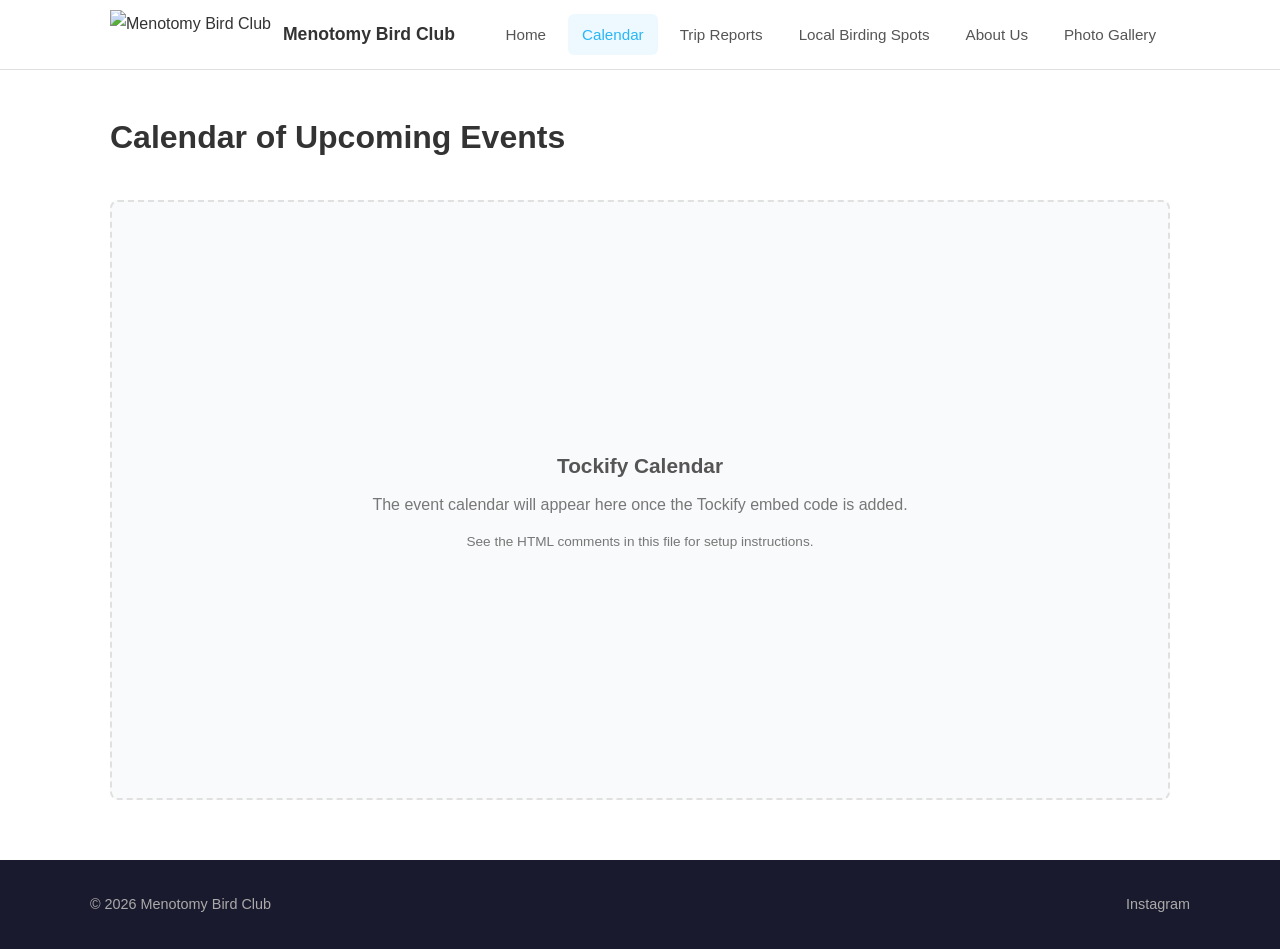
==== calendar.html @ 529d6406 "Initial commit: static site for Menotomy Bird Club - Home page with club intro and welcome text - Ca" ====
<!DOCTYPE html>
<html lang="en">
<head>
  <meta charset="UTF-8">
  <meta name="viewport" content="width=device-width, initial-scale=1.0">
  <title>Calendar | Menotomy Bird Club</title>
  <link rel="stylesheet" href="style.css">
</head>
<body>

  <header>
    <div class="container">
      <a href="index.html" class="logo">
        <img src="images/logo.png" alt="Menotomy Bird Club">
        <span>Menotomy Bird Club</span>
      </a>
      <button class="menu-toggle" onclick="document.querySelector('nav').classList.toggle('open')" aria-label="Toggle menu">
        <span></span><span></span><span></span>
      </button>
      <nav>
        <ul>
          <li><a href="index.html">Home</a></li>
          <li><a href="calendar.html" class="active">Calendar</a></li>
          <li><a href="trip-reports.html">Trip Reports</a></li>
          <li><a href="local-birding-spots.html">Local Birding Spots</a></li>
          <li><a href="about.html">About Us</a></li>
          <li><a href="photo-gallery.html">Photo Gallery</a></li>
        </ul>
      </nav>
    </div>
  </header>

  <main>
    <div class="page-header">
      <h1>Calendar of Upcoming Events</h1>
    </div>

    <!-- ==============================================
         TOCKIFY CALENDAR EMBED
         ==============================================
         To activate, replace this placeholder with your
         Tockify embed code. It will look something like:

         <div data-tockify-component="calendar"
              data-tockify-calendar="your-calendar-name"></div>
         <script data-tockify-script="embed"
                 src="https://public.tockify.com/browser/embed.js"></script>

         You can get this code from:
         Tockify Dashboard > Settings > Embed / Share
         ============================================== -->

    <div class="tockify-container">
      <div class="tockify-placeholder">
        <h3>Tockify Calendar</h3>
        <p>The event calendar will appear here once the Tockify embed code is added.</p>
        <p style="margin-top:12px; font-size:0.85rem;">See the HTML comments in this file for setup instructions.</p>
      </div>
    </div>
  </main>

  <footer>
    <div class="container">
      <p>&copy; 2026 Menotomy Bird Club</p>
      <div class="social-links">
        <a href="https://www.instagram.com/" target="_blank">Instagram</a>
      </div>
    </div>
  </footer>

</body>
</html>
---- style.css ----
/* ============================================
   Menotomy Bird Club - Static Site Stylesheet
   ============================================ */

/* Reset & Base */
*, *::before, *::after {
  box-sizing: border-box;
  margin: 0;
  padding: 0;
}

:root {
  --primary: #29b6f6;
  --primary-dark: #0288d1;
  --text-dark: #333;
  --text-medium: #555;
  --text-light: #777;
  --bg-white: #ffffff;
  --bg-light: #f9fafb;
  --bg-dark: #1a1a2e;
  --border-light: #e0e0e0;
  --max-width: 1100px;
  --header-height: 70px;
}

html {
  scroll-behavior: smooth;
}

body {
  font-family: 'Segoe UI', 'Open Sans', Arial, sans-serif;
  color: var(--text-medium);
  line-height: 1.7;
  background: var(--bg-white);
}

a {
  color: var(--primary);
  text-decoration: none;
  transition: color 0.2s;
}

a:hover {
  color: var(--primary-dark);
  text-decoration: underline;
}

img {
  max-width: 100%;
  height: auto;
}

/* ---- Header / Navigation ---- */

header {
  background: var(--bg-white);
  border-bottom: 1px solid var(--border-light);
  position: sticky;
  top: 0;
  z-index: 100;
  height: var(--header-height);
}

header .container {
  max-width: var(--max-width);
  margin: 0 auto;
  padding: 0 20px;
  display: flex;
  align-items: center;
  justify-content: space-between;
  height: 100%;
}

.logo {
  display: flex;
  align-items: center;
  gap: 12px;
  text-decoration: none;
  color: var(--text-dark);
}

.logo img {
  height: 50px;
  width: auto;
}

.logo span {
  font-size: 1.1rem;
  font-weight: 600;
  color: var(--text-dark);
}

/* Hamburger menu button (mobile) */
.menu-toggle {
  display: none;
  background: none;
  border: none;
  cursor: pointer;
  padding: 8px;
}

.menu-toggle span {
  display: block;
  width: 24px;
  height: 2px;
  background: var(--text-dark);
  margin: 5px 0;
  transition: 0.3s;
}

nav ul {
  list-style: none;
  display: flex;
  gap: 8px;
}

nav ul li a {
  display: block;
  padding: 8px 14px;
  color: var(--text-medium);
  font-size: 0.95rem;
  font-weight: 500;
  border-radius: 6px;
  transition: background 0.2s, color 0.2s;
  text-decoration: none;
}

nav ul li a:hover,
nav ul li a.active {
  color: var(--primary);
  background: rgba(41, 182, 246, 0.08);
  text-decoration: none;
}

/* ---- Main Content ---- */

main {
  max-width: var(--max-width);
  margin: 0 auto;
  padding: 40px 20px 60px;
  min-height: calc(100vh - var(--header-height) - 200px);
}

/* ---- Page Headers ---- */

.page-header {
  margin-bottom: 36px;
}

.page-header h1 {
  font-size: 2rem;
  font-weight: 600;
  color: var(--text-dark);
  margin-bottom: 8px;
}

.page-header p {
  font-size: 1.05rem;
  color: var(--text-light);
}

/* ---- Home Page ---- */

.hero {
  display: grid;
  grid-template-columns: 1fr 320px;
  gap: 48px;
  align-items: start;
  margin-bottom: 48px;
}

.hero-text h2 {
  font-size: 1.6rem;
  color: var(--primary);
  margin-bottom: 20px;
  font-weight: 600;
}

.hero-text p {
  margin-bottom: 16px;
  line-height: 1.8;
}

.hero-logo img {
  width: 100%;
  border-radius: 8px;
  box-shadow: 0 4px 16px rgba(0,0,0,0.1);
}

.group-photo {
  margin-top: 24px;
  text-align: center;
}

.group-photo img {
  width: 100%;
  max-width: 700px;
  border-radius: 8px;
  box-shadow: 0 4px 16px rgba(0,0,0,0.1);
}

.group-photo p {
  margin-top: 12px;
  font-size: 0.9rem;
  color: var(--text-light);
  font-style: italic;
}

/* ---- Calendar Page ---- */

.tockify-container {
  margin-top: 20px;
  min-height: 600px;
  border: 2px dashed var(--border-light);
  border-radius: 8px;
  display: flex;
  align-items: center;
  justify-content: center;
  background: var(--bg-light);
}

.tockify-placeholder {
  text-align: center;
  padding: 40px;
  color: var(--text-light);
}

.tockify-placeholder h3 {
  font-size: 1.3rem;
  margin-bottom: 8px;
  color: var(--text-medium);
}

.calendar-links {
  display: flex;
  gap: 24px;
  margin-bottom: 28px;
}

.calendar-links a {
  font-weight: 500;
}

/* ---- Trip Reports ---- */

.trip-report {
  border-bottom: 1px solid var(--border-light);
  padding: 32px 0;
}

.trip-report:last-child {
  border-bottom: none;
}

.trip-report h3 {
  font-size: 1.3rem;
  font-weight: 600;
  color: var(--text-dark);
  margin-bottom: 12px;
}

.trip-report p {
  margin-bottom: 12px;
}

.trip-report .ebird-link {
  display: inline-block;
  margin-top: 8px;
  font-weight: 500;
  font-size: 0.9rem;
}

.trip-report .trip-photo {
  float: right;
  max-width: 280px;
  margin: 0 0 16px 24px;
  border-radius: 6px;
  box-shadow: 0 2px 8px rgba(0,0,0,0.1);
}

/* ---- Local Birding Spots ---- */

.spots-intro {
  margin-bottom: 32px;
}

.spots-list {
  display: grid;
  gap: 0;
}

.spot-item {
  padding: 24px 0;
  border-bottom: 1px solid var(--border-light);
}

.spot-item:last-child {
  border-bottom: none;
}

.spot-item h3 {
  font-size: 1.15rem;
  font-weight: 600;
  color: var(--text-dark);
  margin-bottom: 8px;
}

.spot-item h3 .town {
  font-weight: 400;
  color: var(--text-light);
  font-size: 0.95rem;
}

.spot-item p {
  margin-bottom: 8px;
}

.spot-item .ebird-link {
  font-size: 0.9rem;
  font-weight: 500;
}

.spots-quick-list {
  background: var(--bg-light);
  border-radius: 8px;
  padding: 24px 32px;
  margin-bottom: 36px;
}

.spots-quick-list h3 {
  font-size: 1.1rem;
  color: var(--text-dark);
  margin-bottom: 12px;
}

.spots-quick-list ol {
  columns: 2;
  column-gap: 32px;
  padding-left: 20px;
}

.spots-quick-list li {
  margin-bottom: 6px;
  font-size: 0.95rem;
}

/* ---- About / Contact ---- */

.contact-section {
  max-width: 600px;
}

.contact-section h3 {
  font-size: 1.1rem;
  font-weight: 600;
  color: var(--text-dark);
  margin-top: 28px;
  margin-bottom: 8px;
}

.contact-section h3:first-child {
  margin-top: 0;
}

.contact-section p {
  margin-bottom: 8px;
}

.contact-section ul {
  list-style: none;
  padding: 0;
}

.contact-section ul li {
  margin-bottom: 6px;
}

/* ---- Photo Gallery ---- */

.gallery-grid {
  display: grid;
  grid-template-columns: repeat(auto-fill, minmax(300px, 1fr));
  gap: 20px;
  margin-top: 20px;
}

.gallery-item {
  border-radius: 8px;
  overflow: hidden;
  box-shadow: 0 2px 8px rgba(0,0,0,0.1);
  transition: transform 0.2s, box-shadow 0.2s;
}

.gallery-item:hover {
  transform: translateY(-2px);
  box-shadow: 0 4px 16px rgba(0,0,0,0.15);
}

.gallery-item img {
  width: 100%;
  height: 260px;
  object-fit: cover;
  display: block;
}

.gallery-item .caption {
  padding: 12px 16px;
  font-size: 0.9rem;
  color: var(--text-medium);
  background: var(--bg-light);
}

/* ---- Footer ---- */

footer {
  background: var(--bg-dark);
  color: #aaa;
  padding: 32px 20px;
}

footer .container {
  max-width: var(--max-width);
  margin: 0 auto;
  display: flex;
  justify-content: space-between;
  align-items: center;
}

footer p {
  font-size: 0.9rem;
}

footer .social-links {
  display: flex;
  gap: 16px;
}

footer .social-links a {
  color: #aaa;
  font-size: 0.9rem;
  transition: color 0.2s;
}

footer .social-links a:hover {
  color: var(--primary);
}

/* ---- Responsive ---- */

@media (max-width: 768px) {
  .hero {
    grid-template-columns: 1fr;
    gap: 24px;
  }

  .hero-logo {
    order: -1;
    text-align: center;
  }

  .hero-logo img {
    max-width: 220px;
  }

  .menu-toggle {
    display: block;
  }

  nav {
    display: none;
    position: absolute;
    top: var(--header-height);
    left: 0;
    right: 0;
    background: var(--bg-white);
    border-bottom: 1px solid var(--border-light);
    box-shadow: 0 4px 12px rgba(0,0,0,0.1);
    padding: 12px 20px;
  }

  nav.open {
    display: block;
  }

  nav ul {
    flex-direction: column;
    gap: 4px;
  }

  .spots-quick-list ol {
    columns: 1;
  }

  .trip-report .trip-photo {
    float: none;
    max-width: 100%;
    margin: 16px 0;
  }

  footer .container {
    flex-direction: column;
    gap: 16px;
    text-align: center;
  }

  .calendar-links {
    flex-direction: column;
    gap: 8px;
  }
}
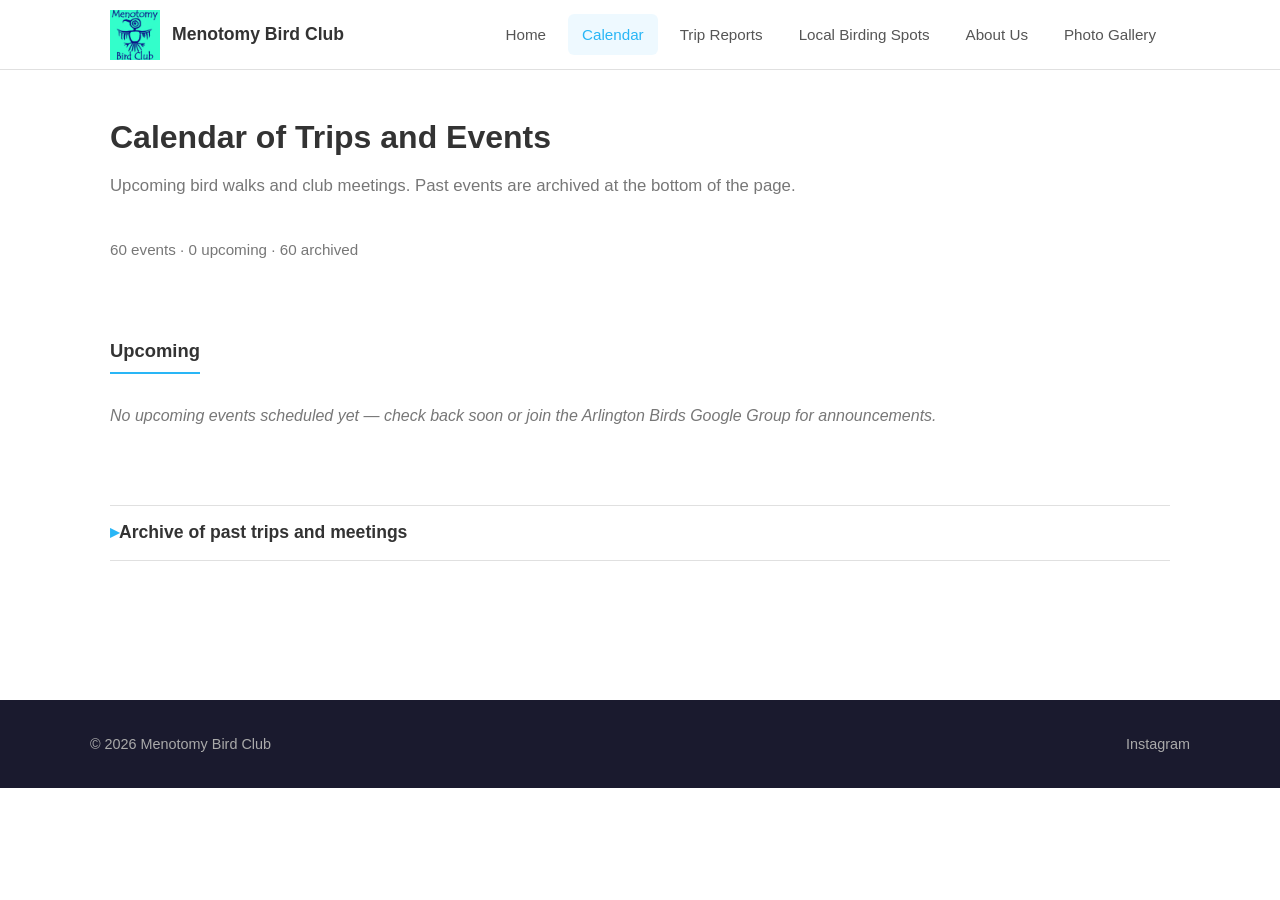
==== commit ea91d2ef: "Build JSON-backed calendar with WP backfill and email-import pipeline Replaces the Tockify placehold" ====
--- a/calendar.html
+++ b/calendar.html
@@ -32,31 +32,21 @@
 
   <main>
     <div class="page-header">
-      <h1>Calendar of Upcoming Events</h1>
+      <h1>Calendar of Trips and Events</h1>
+      <p>Upcoming bird walks and club meetings. Past events are archived at the bottom of the page.</p>
     </div>
 
-    <!-- ==============================================
-         TOCKIFY CALENDAR EMBED
-         ==============================================
-         To activate, replace this placeholder with your
-         Tockify embed code. It will look something like:
-
-         <div data-tockify-component="calendar"
-              data-tockify-calendar="your-calendar-name"></div>
-         <script data-tockify-script="embed"
-                 src="https://public.tockify.com/browser/embed.js"></script>
-
-         You can get this code from:
-         Tockify Dashboard > Settings > Embed / Share
-         ============================================== -->
-
-    <div class="tockify-container">
-      <div class="tockify-placeholder">
-        <h3>Tockify Calendar</h3>
-        <p>The event calendar will appear here once the Tockify embed code is added.</p>
-        <p style="margin-top:12px; font-size:0.85rem;">See the HTML comments in this file for setup instructions.</p>
-      </div>
-    </div>
+    <div id="calendar-status" class="calendar-status">Loading events…</div>
+
+    <section id="upcoming-section" hidden>
+      <h2 class="calendar-section-header">Upcoming</h2>
+      <div id="upcoming"></div>
+    </section>
+
+    <details id="archive-section" class="calendar-archive" hidden>
+      <summary>Archive of past trips and meetings</summary>
+      <div id="archive"></div>
+    </details>
   </main>
 
   <footer>
@@ -68,5 +58,274 @@
     </div>
   </footer>
 
+  <script>
+  (function () {
+    "use strict";
+
+    const MONTHS_LONG = [
+      "January", "February", "March", "April", "May", "June",
+      "July", "August", "September", "October", "November", "December"
+    ];
+    const DAYS_LONG = [
+      "Sunday", "Monday", "Tuesday", "Wednesday", "Thursday", "Friday", "Saturday"
+    ];
+
+    // Parse a "YYYY-MM-DD HH:MM:SS" string as local (America/New_York is
+    // effectively what the repo stores; we treat it as local so we don't
+    // fight timezone offsets on a static page).
+    function parseLocal(s) {
+      if (!s) return null;
+      const m = /^(\d{4})-(\d{2})-(\d{2})(?:[ T](\d{2}):(\d{2})(?::(\d{2}))?)?/.exec(s);
+      if (!m) return null;
+      return new Date(
+        +m[1], +m[2] - 1, +m[3],
+        +(m[4] || 0), +(m[5] || 0), +(m[6] || 0)
+      );
+    }
+
+    function pad(n) { return String(n).padStart(2, "0"); }
+
+    function formatTime(d) {
+      let h = d.getHours();
+      const m = d.getMinutes();
+      const ampm = h >= 12 ? "PM" : "AM";
+      h = h % 12; if (h === 0) h = 12;
+      return m === 0 ? `${h} ${ampm}` : `${h}:${pad(m)} ${ampm}`;
+    }
+
+    function formatDateLine(start, end) {
+      const dow = DAYS_LONG[start.getDay()];
+      const mo = MONTHS_LONG[start.getMonth()];
+      const d = start.getDate();
+      const times = end
+        ? `${formatTime(start)} – ${formatTime(end)}`
+        : formatTime(start);
+      return `${dow}, ${mo} ${d} · ${times}`;
+    }
+
+    function monthBucketKey(d) {
+      return `${d.getFullYear()}-${pad(d.getMonth() + 1)}`;
+    }
+
+    function monthBucketLabel(d) {
+      return `${MONTHS_LONG[d.getMonth()]} ${d.getFullYear()}`;
+    }
+
+    // Minimal HTML sanitization: allow a small whitelist of inline tags
+    // inside event descriptions. The source data comes from our own repo
+    // (WP backfill + email parser), so this is defense-in-depth rather
+    // than a trust boundary.
+    function sanitizeHTML(raw) {
+      if (!raw) return "";
+      const tmpl = document.createElement("template");
+      tmpl.innerHTML = raw;
+      const allowed = new Set(["A", "B", "I", "EM", "STRONG", "BR", "P", "SPAN"]);
+      const walk = (node) => {
+        const kids = Array.from(node.childNodes);
+        for (const k of kids) {
+          if (k.nodeType === 1) {
+            if (!allowed.has(k.tagName)) {
+              // unwrap: replace with its text content
+              const text = document.createTextNode(k.textContent || "");
+              node.replaceChild(text, k);
+              continue;
+            }
+            // Strip all attributes except safe href on <a>
+            for (const attr of Array.from(k.attributes)) {
+              if (k.tagName === "A" && attr.name === "href") {
+                const v = attr.value.trim();
+                if (!/^(https?:|mailto:|#|\/|\.\/|\.\.\/)/i.test(v)) {
+                  k.removeAttribute(attr.name);
+                }
+                continue;
+              }
+              if (k.tagName === "A" && attr.name === "target") continue;
+              k.removeAttribute(attr.name);
+            }
+            if (k.tagName === "A") k.setAttribute("rel", "noopener");
+            walk(k);
+          } else if (k.nodeType !== 3) {
+            node.removeChild(k);
+          }
+        }
+      };
+      walk(tmpl.content);
+      return tmpl.innerHTML;
+    }
+
+    function el(tag, attrs, children) {
+      const node = document.createElement(tag);
+      if (attrs) {
+        for (const [k, v] of Object.entries(attrs)) {
+          if (v == null || v === false) continue;
+          if (k === "class") node.className = v;
+          else if (k === "html") node.innerHTML = sanitizeHTML(v);
+          else if (k === "text") node.textContent = v;
+          else node.setAttribute(k, v);
+        }
+      }
+      if (children) {
+        for (const c of children) {
+          if (c == null || c === false) continue;
+          node.appendChild(typeof c === "string" ? document.createTextNode(c) : c);
+        }
+      }
+      return node;
+    }
+
+    function renderCard(ev) {
+      const start = parseLocal(ev.start);
+      const end = parseLocal(ev.end);
+
+      const photo = ev.photo
+        ? el("img", { class: "event-photo", src: ev.photo, alt: ev.title, loading: "lazy" })
+        : el("div", { class: "event-photo-placeholder", text: "No photo yet" });
+
+      const pill = el("span", {
+        class: `event-pill ${ev.category || "trip"}`,
+        text: ev.category === "meeting" ? "Club Meeting"
+             : ev.category === "other"   ? "Other"
+             :                             "MBC Trip"
+      });
+
+      const title = el("h3", {}, [document.createTextNode(ev.title || "Untitled event"), pill]);
+
+      // Meta line: leader + venue
+      const metaParts = [];
+      if (ev.leader && ev.leader.name) {
+        const leaderText = ev.leader.email
+          ? `Led by ${ev.leader.name}`
+          : `Led by ${ev.leader.name}`;
+        if (ev.leader.email) {
+          const span = el("span", {}, [
+            document.createTextNode("Led by "),
+            el("a", { href: `mailto:${ev.leader.email}` }, [document.createTextNode(ev.leader.name)])
+          ]);
+          metaParts.push(span);
+        } else {
+          metaParts.push(el("span", { text: leaderText }));
+        }
+      }
+      if (ev.venue && ev.venue.name && ev.venue.name !== ev.title) {
+        metaParts.push(el("span", { text: ev.venue.name }));
+      }
+      if (ev.venue && (ev.venue.city || ev.venue.state)) {
+        metaParts.push(el("span", {
+          text: [ev.venue.city, ev.venue.state].filter(Boolean).join(", ")
+        }));
+      }
+
+      const metaRow = el("div", { class: "event-meta" }, metaParts);
+
+      const desc = el("div", { class: "event-desc", html: ev.description || "" });
+
+      const links = [];
+      if (ev.venue && ev.venue.map_url) {
+        links.push(el("a", { href: ev.venue.map_url, target: "_blank" }, [document.createTextNode("Map / directions →")]));
+      }
+      if (ev.venue && ev.venue.ebird_hotspot) {
+        links.push(el("a", { href: ev.venue.ebird_hotspot, target: "_blank" }, [document.createTextNode("eBird hotspot →")]));
+      } else if (ev.ebird_link) {
+        links.push(el("a", { href: ev.ebird_link, target: "_blank" }, [document.createTextNode("eBird →")]));
+      }
+      if (ev.detail_url && ev.source && ev.source.type === "wp_tribe_events") {
+        // archived events keep a link to the original WP event page
+        // (useful until the old site is decommissioned)
+        links.push(el("a", { href: ev.detail_url, target: "_blank" }, [document.createTextNode("Original listing →")]));
+      }
+      const linksRow = links.length ? el("div", { class: "event-links" }, links) : null;
+
+      const body = el("div", { class: "event-body" }, [
+        el("div", { class: "event-date-line", text: formatDateLine(start, end) }),
+        title,
+        metaRow,
+        desc,
+        linksRow,
+      ]);
+
+      return el("article", { class: "event-card" }, [photo, body]);
+    }
+
+    function renderBucketed(container, events) {
+      // Group events by month
+      const buckets = new Map();
+      for (const ev of events) {
+        const d = parseLocal(ev.start);
+        if (!d) continue;
+        const key = monthBucketKey(d);
+        if (!buckets.has(key)) buckets.set(key, { label: monthBucketLabel(d), events: [] });
+        buckets.get(key).events.push(ev);
+      }
+      for (const { label, events: bucketEvents } of buckets.values()) {
+        const hdr = el("h3", { class: "calendar-month-header", text: label });
+        container.appendChild(hdr);
+        for (const ev of bucketEvents) {
+          container.appendChild(renderCard(ev));
+        }
+      }
+    }
+
+    function main() {
+      const status = document.getElementById("calendar-status");
+
+      fetch("data/events.json", { cache: "no-store" })
+        .then(r => {
+          if (!r.ok) throw new Error(`HTTP ${r.status}`);
+          return r.json();
+        })
+        .then(events => {
+          // Partition into upcoming (start ≥ today midnight) vs past
+          const today = new Date();
+          today.setHours(0, 0, 0, 0);
+
+          const upcoming = [];
+          const past = [];
+          for (const ev of events) {
+            const d = parseLocal(ev.start);
+            if (!d) continue;
+            (d >= today ? upcoming : past).push(ev);
+          }
+          // Upcoming: chronological (ascending)
+          upcoming.sort((a, b) => (a.start || "").localeCompare(b.start || ""));
+          // Past: reverse-chronological (most recent first)
+          past.sort((a, b) => (b.start || "").localeCompare(a.start || ""));
+
+          const upcomingSection = document.getElementById("upcoming-section");
+          const upcomingContainer = document.getElementById("upcoming");
+          const archiveSection = document.getElementById("archive-section");
+          const archiveContainer = document.getElementById("archive");
+
+          if (upcoming.length) {
+            upcomingSection.hidden = false;
+            renderBucketed(upcomingContainer, upcoming);
+          } else {
+            upcomingSection.hidden = false;
+            upcomingContainer.appendChild(el("p", {
+              class: "calendar-empty",
+              text: "No upcoming events scheduled yet — check back soon or join the Arlington Birds Google Group for announcements."
+            }));
+          }
+
+          if (past.length) {
+            archiveSection.hidden = false;
+            renderBucketed(archiveContainer, past);
+          }
+
+          status.textContent = `${events.length} events · ${upcoming.length} upcoming · ${past.length} archived`;
+        })
+        .catch(err => {
+          console.error(err);
+          status.textContent = "Couldn't load the calendar. Please reload the page.";
+        });
+    }
+
+    if (document.readyState === "loading") {
+      document.addEventListener("DOMContentLoaded", main);
+    } else {
+      main();
+    }
+  })();
+  </script>
+
 </body>
 </html>
--- a/style.css
+++ b/style.css
@@ -208,37 +208,169 @@
 
 /* ---- Calendar Page ---- */
 
-.tockify-container {
-  margin-top: 20px;
-  min-height: 600px;
-  border: 2px dashed var(--border-light);
-  border-radius: 8px;
+.calendar-status {
+  margin: 16px 0 32px;
+  color: var(--text-light);
+  font-size: 0.95rem;
+}
+
+.calendar-section-header {
+  font-size: 1.15rem;
+  font-weight: 600;
+  color: var(--text-dark);
+  margin: 40px 0 8px;
+  padding-bottom: 6px;
+  border-bottom: 2px solid var(--primary);
+  display: inline-block;
+}
+
+.calendar-month-header {
+  font-size: 1.05rem;
+  font-weight: 600;
+  color: var(--text-medium);
+  margin: 28px 0 14px;
+  padding-bottom: 4px;
+  border-bottom: 1px solid var(--border-light);
+  text-transform: uppercase;
+  letter-spacing: 0.05em;
+}
+
+.event-card {
+  display: grid;
+  grid-template-columns: 220px 1fr;
+  gap: 24px;
+  padding: 24px 0;
+  border-bottom: 1px solid var(--border-light);
+  align-items: start;
+}
+
+.event-card:last-child {
+  border-bottom: none;
+}
+
+.event-card .event-photo {
+  width: 220px;
+  height: 140px;
+  object-fit: cover;
+  border-radius: 6px;
+  box-shadow: 0 2px 8px rgba(0,0,0,0.08);
+}
+
+.event-card .event-photo-placeholder {
+  width: 220px;
+  height: 140px;
+  border-radius: 6px;
+  background: var(--bg-light);
+  border: 1px dashed var(--border-light);
   display: flex;
   align-items: center;
   justify-content: center;
-  background: var(--bg-light);
-}
-
-.tockify-placeholder {
-  text-align: center;
-  padding: 40px;
   color: var(--text-light);
-}
-
-.tockify-placeholder h3 {
-  font-size: 1.3rem;
+  font-size: 0.85rem;
+}
+
+.event-body .event-date-line {
+  font-size: 0.85rem;
+  text-transform: uppercase;
+  letter-spacing: 0.05em;
+  color: var(--primary-dark);
+  font-weight: 600;
+  margin-bottom: 4px;
+}
+
+.event-body h3 {
+  font-size: 1.2rem;
+  font-weight: 600;
+  color: var(--text-dark);
   margin-bottom: 8px;
+  line-height: 1.35;
+}
+
+.event-body .event-meta {
+  display: flex;
+  flex-wrap: wrap;
+  gap: 6px 14px;
+  font-size: 0.88rem;
+  color: var(--text-light);
+  margin-bottom: 10px;
+}
+
+.event-body .event-meta span + span::before {
+  content: "·";
+  margin-right: 14px;
+  color: var(--border-light);
+}
+
+.event-body .event-desc {
+  font-size: 0.95rem;
   color: var(--text-medium);
-}
-
-.calendar-links {
-  display: flex;
-  gap: 24px;
-  margin-bottom: 28px;
-}
-
-.calendar-links a {
+  line-height: 1.65;
+}
+
+.event-body .event-desc a {
+  word-break: break-word;
+}
+
+.event-body .event-links {
+  margin-top: 10px;
+  font-size: 0.88rem;
+  display: flex;
+  gap: 16px;
+  flex-wrap: wrap;
+}
+
+.event-body .event-links a {
   font-weight: 500;
+}
+
+.event-pill {
+  display: inline-block;
+  padding: 2px 9px;
+  border-radius: 999px;
+  font-size: 0.72rem;
+  font-weight: 600;
+  text-transform: uppercase;
+  letter-spacing: 0.05em;
+  margin-left: 8px;
+  vertical-align: middle;
+}
+
+.event-pill.trip    { background: rgba(41, 182, 246, 0.14); color: var(--primary-dark); }
+.event-pill.meeting { background: rgba(156, 39, 176, 0.14); color: #6a1b9a; }
+.event-pill.other   { background: rgba(76, 175, 80, 0.14); color: #2e7d32; }
+
+.calendar-archive {
+  margin-top: 56px;
+}
+
+.calendar-archive > summary {
+  cursor: pointer;
+  font-size: 1.1rem;
+  font-weight: 600;
+  color: var(--text-dark);
+  padding: 12px 0;
+  border-top: 1px solid var(--border-light);
+  border-bottom: 1px solid var(--border-light);
+  list-style: none;
+}
+
+.calendar-archive > summary::-webkit-details-marker { display: none; }
+
+.calendar-archive > summary::before {
+  content: "▸ ";
+  color: var(--primary);
+  display: inline-block;
+  transition: transform 0.2s;
+}
+
+.calendar-archive[open] > summary::before {
+  transform: rotate(90deg);
+}
+
+.calendar-empty {
+  color: var(--text-light);
+  font-style: italic;
+  padding: 20px 0;
 }
 
 /* ---- Trip Reports ---- */
@@ -503,8 +635,14 @@
     text-align: center;
   }
 
-  .calendar-links {
-    flex-direction: column;
-    gap: 8px;
-  }
-}
+  .event-card {
+    grid-template-columns: 1fr;
+    gap: 12px;
+  }
+
+  .event-card .event-photo,
+  .event-card .event-photo-placeholder {
+    width: 100%;
+    height: 180px;
+  }
+}
